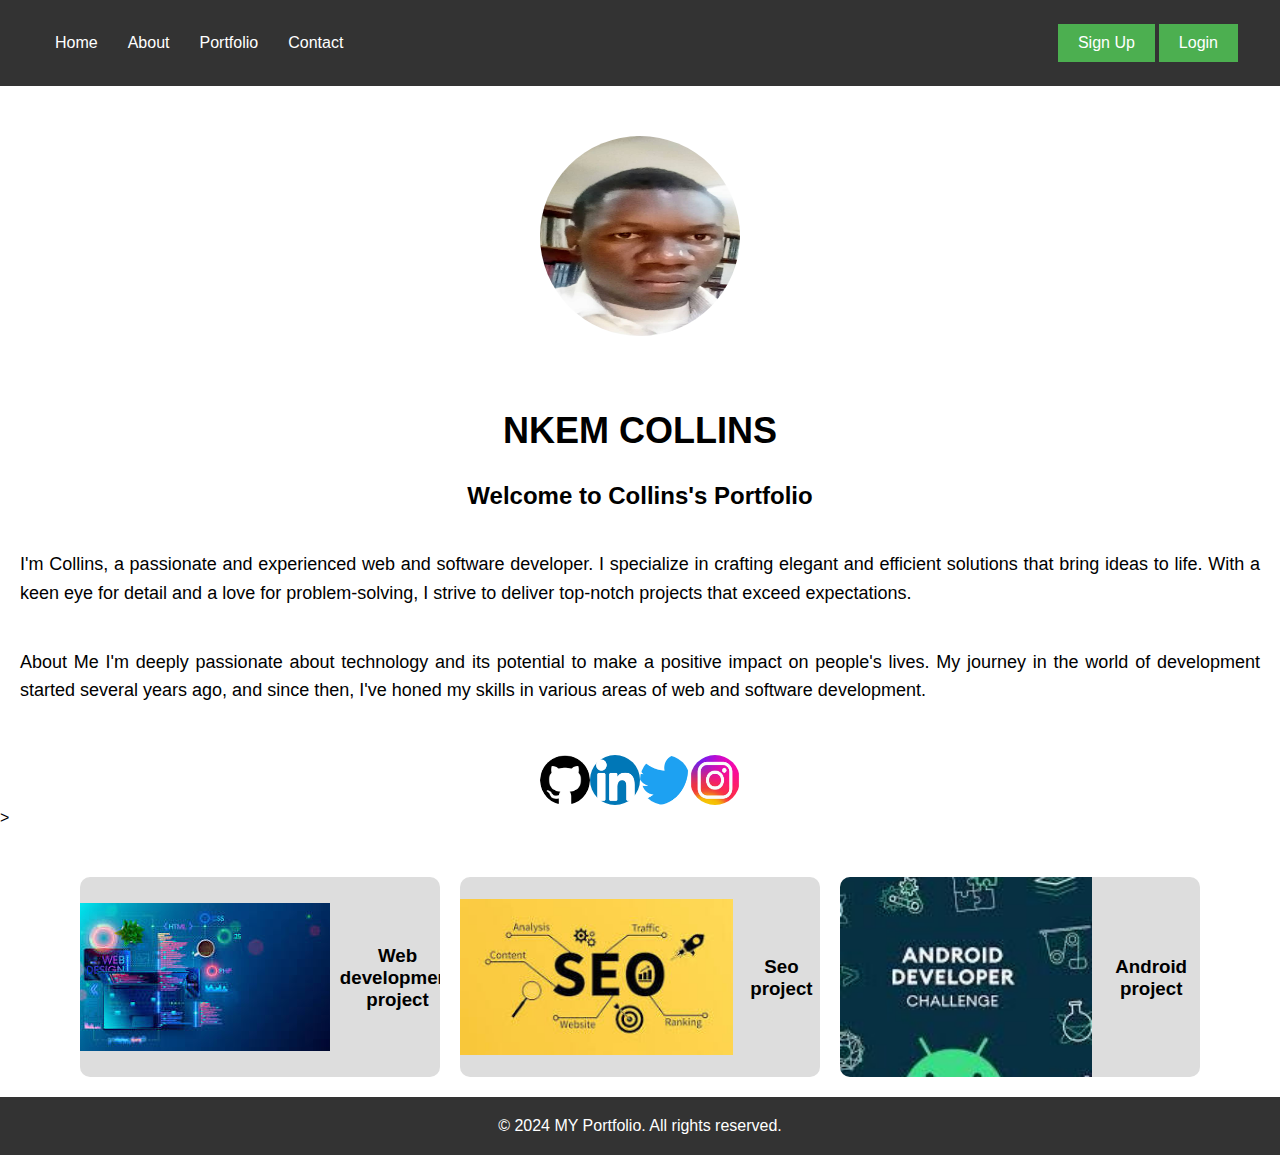
==== pag.html @ f8cdde64 "portfo" ====
<!DOCTYPE html>
<html lang="en">
<head>
  <meta charset="UTF-8">
  <meta name="viewport" content="width=device-width, initial-scale=1.0">
  <title>Portfolio</title>
  <link rel="stylesheet" type="text/css" href="styless.css">
</head>
<body>
  


  <header>
    <div class="HD-container">
      <nav>
        <ul>
          <li><a href="#">Home</a></li>
          <li><a href="#">About</a></li>
          <li><a href="#">Portfolio</a></li>
          <li><a href="#">Contact</a></li>
        </ul>
      </nav>
      <div class="header-button">
        <a href="#" class="cta-button">Sign Up</a>
        <a href="#" class="cta-button secondary">Login</a>
      </div>
    </div>
  </header>



  
  <div class="profile-pic">
    <img src="IMG_20240416_090838_718.jpg">
  </div>

  <div class="intro">
    <h1>NKEM  COLLINS</h1>
    <h2>Welcome to Collins's Portfolio</h2>
    <p> I'm Collins, a passionate and experienced web and software developer.  I specialize in crafting elegant and efficient solutions that bring ideas to life. With a keen eye for detail and a love for problem-solving, I strive to deliver top-notch projects that exceed expectations.
    </p>
  <p>
      About Me
      I'm deeply passionate about technology and its potential to make a positive impact on people's lives. My journey in the world of development started several years ago, and since then, I've honed my skills in various areas of web and software development.
      
      </p>
  </div>


  <div class="social-links">
    <a href="https://github.com/Webcrowner"><img src="GITHUB.png" alt="GitHub"></a>
    <a href="#"><img src="LINKD (1).png" alt="LinkedIn"></a>
    <a href="#"><img src="TWITTER (1).png" alt="Twitter"></a>
    <a href="#"><img src="INSTAGRAM.jpeg" alt="Instagram"></a>
</div>>


  <div class="portfolio-gallery">
    <div class="portfolio-item">
      <img src="web.jpeg" alt="Portfolio Item 1">
      <h3>Web development project</h3>
      <p></p>
      <a href="#">View Project</a>
    </div>



    <div class="portfolio-item">
      <img src="seo.jpeg" alt="Portfolio Item 2">
      <h3>Seo project</h3>
      <p</p>
      <a href="#">View Project</a>
    </div>


    <div class="portfolio-item">
      <img src="android.jpeg" alt="Portfolio Item 3">
      <h3>Android project</h3>
      <p></p>
      <a href="moneyzonac">View Project</a>
    </div>
  </div>

  <footer>
    <div class="container">
      <p>&copy; 2024 MY Portfolio. All rights reserved.</p>
    </div>
  </footer>

  
</body>
</html>
---- styless.css ----
body {
    margin: 0;
    padding: 0;
    font-family: Arial, sans-serif;
    transition: background-color 0.3s ease-in-out;
}

header {
    background-color: #333;
    color: #fff;
    padding: 20px;
}

.HD-container {
    max-width: 1200px;
    margin: 0 auto;
    padding: 0 20px; }

header .HD-container {
    display: flex;
    justify-content: space-between;
    align-items: center;
}

nav ul {
    list-style: none;
    margin: 0;
    padding: 0;
    display: flex;
}

nav li {
    margin: 0 10px;
}

nav a {
    color: #fff;
    text-decoration: none;
    padding: 5px;
    display: block;
}

nav a:hover {
    background-color: #555;
}

.header-button {
    display: flex;
    align-items: center; 
}

.cta-button
 {
    padding: 10px 20px;
    text-align: center;
    text-decoration: none;
    display: inline-block;
    font-size: 16px;
    margin: 4px 2px;
    transition-duration: 0.4s;
    cursor: pointer;
}

.cta-button {
    background-color: #4CAF50;
    color: white;
}

.cta-button:hover {
    background-color: #45a049;
}




.profile-pic {
    display: flex;
    justify-content: center;
    margin-top: 50px;
}

.profile-pic img {
    width: 200px;
    height: 200px;
    border-radius: 50%;
}

.intro {
    display: flex;
    flex-direction: column;
    align-items: center;
    margin-top: 50px;
}

.intro h1 {
    font-size: 36px;
    margin-bottom: 10px;
}

.intro p {
    font-size: 18px;
    line-height: 1.6; 
    margin: 20px; 
    text-align: justify; 
}

.intro h1 {
    margin-bottom: 10px; 
}

.intro h2 {
    margin-bottom: 20px; 
}




.social-links {
    display: flex;
    justify-content: center;
    margin-top: 30px;
}





.social-links a img {
    width: 50px; 
    height: 50px;
    border-radius: 50%;
    transition: transform 0.3s ease-in-out;
}

.social-links a:hover img {
    transform: scale(1.1); 
}


.social-links a:hover {
    background-color: #eeeeee;
}






.portfolio-gallery {
    display: flex;
    flex-wrap: wrap;
    justify-content: center;
    margin-top: 50px;
}

.portfolio-item {
    width: 360px;
    height: 200px;
    margin: 0 10px 20px 10px;
    background-color: #ddd;
    display: flex;
    align-items: center;
    justify-content: center;
    text-align: center;
    position: relative;
    overflow: hidden;
    border-radius: 10px;
    transition: transform 0.3s ease-in-out;
}

.portfolio-item:hover {
    transform: scale(1.05);
}

.portfolio-item img {
    width: 100%;
    height: auto;
}

.portfolio-item h3 {
    margin-top: 20px;
    padding-left: 10px;
}

.portfolio-item p {
    margin: 0;
    background-color: #45a049;
}

.portfolio-item a {
    position: absolute;
    bottom: 0;
    left: 0;
    width: 100%;
    height: 50px;
    background-color: rgba(0, 0, 0, 0.5);
    color: #fff;
    display: flex;
    align-items: center;
    justify-content: center;
    text-decoration: none;
    opacity: 0;
    transition: opacity 0.3s ease-in-out;
}

.portfolio-item:hover a {
    opacity: 1;
}




footer {
    background-color: #333;
    color: #fff;
    padding: 20px 0;
    text-align: center;
}

footer p {
    margin: 0;
}
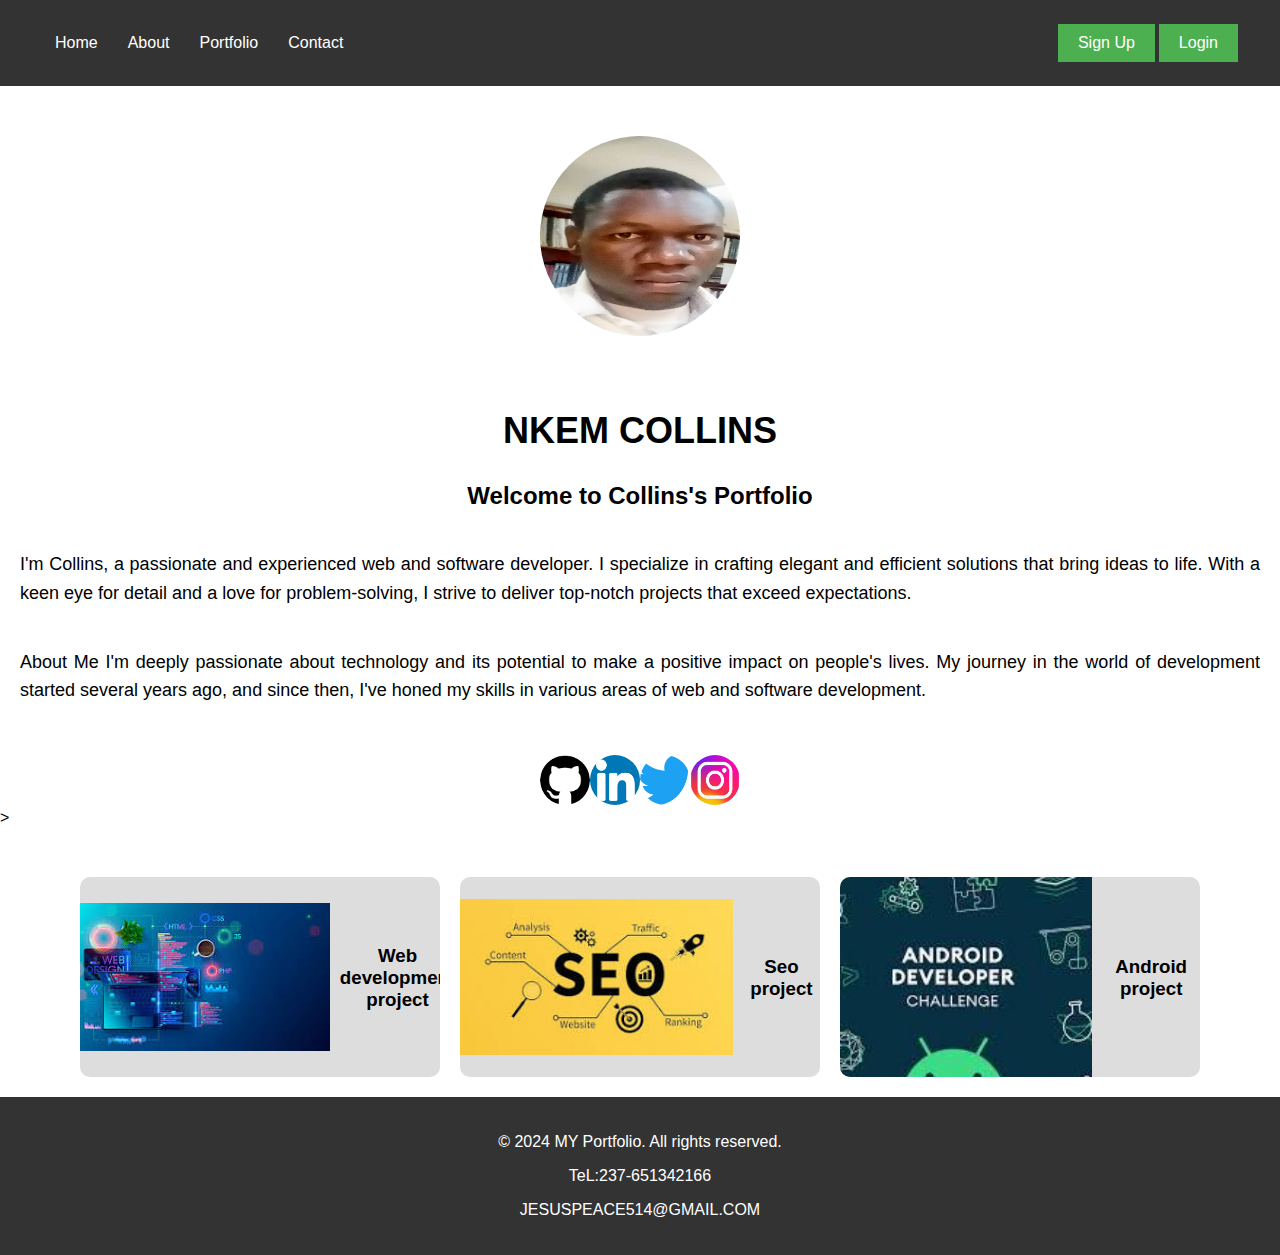
==== commit 7604d67d: "first commit" ====
--- a/pag.html
+++ b/pag.html
@@ -84,7 +84,10 @@
   <footer>
     <div class="container">
       <p>&copy; 2024 MY Portfolio. All rights reserved.</p>
+      <P>TeL:237-651342166</P>
+      <P>JESUSPEACE514@GMAIL.COM</P>
     </div>
+
   </footer>
 
   
--- a/styless.css
+++ b/styless.css
@@ -218,5 +218,5 @@
 }
 
 footer p {
-    margin: 0;
-}
+    margin-top: 15;
+}
